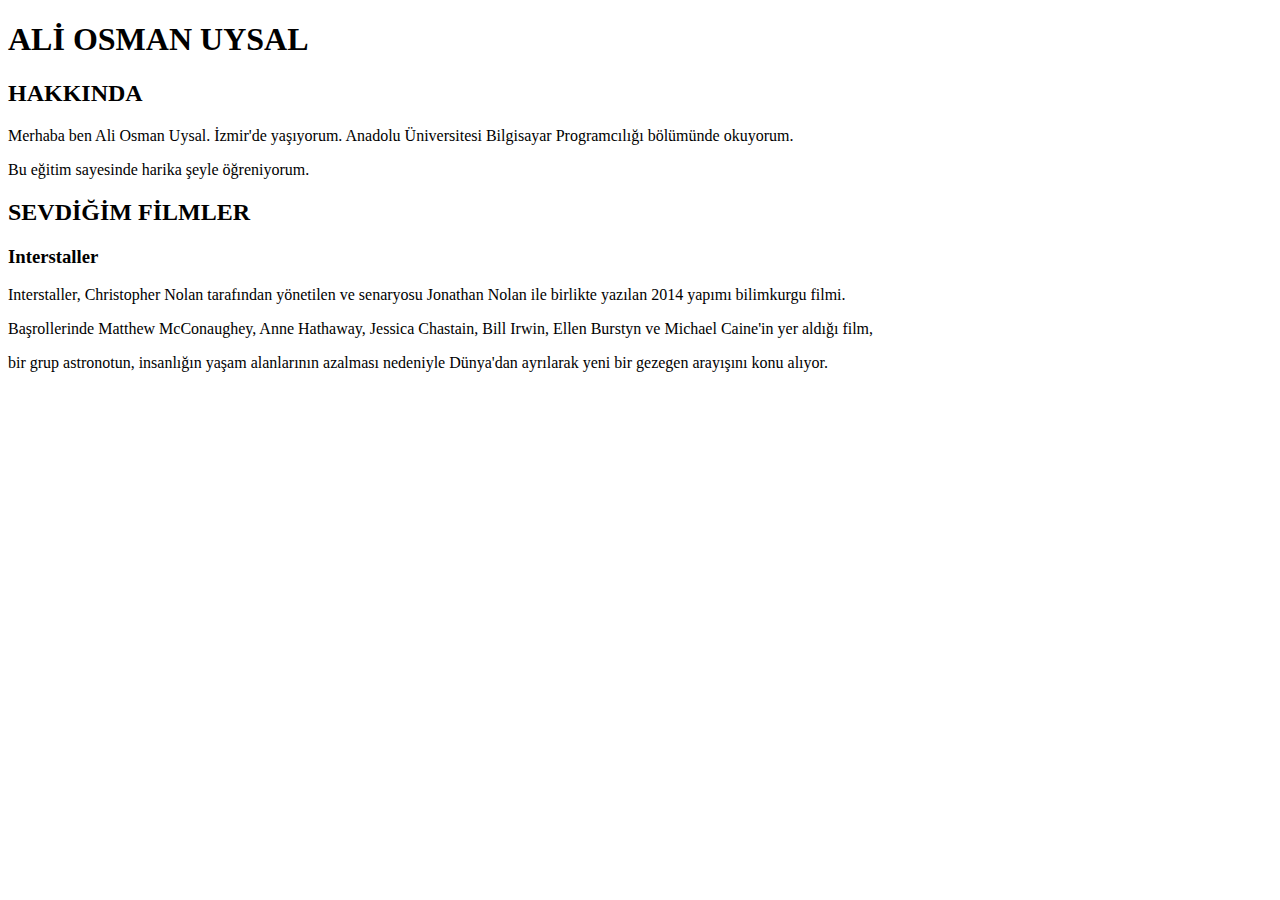
==== index.html @ c4bd83db "eklemeler yapıldı" ====
<!DOCTYPE html>
<html lang="tr">
<head>
    <meta charset="UTF-8">
    <meta name="viewport" content="width=device-width, initial-scale=1.0">
    <title>ALİ OSMAN UYSAL</title>
</head>
<body>
    <!-- Buraya Baslık Gir -->
    <h1>ALİ OSMAN UYSAL</h1>
    <h2>HAKKINDA</h2>
    <!-- Buraya Pagraf Gir -->
    <p>Merhaba ben Ali Osman Uysal. İzmir'de yaşıyorum. Anadolu Üniversitesi Bilgisayar Programcılığı bölümünde okuyorum.</p>
    <p>Bu eğitim sayesinde harika şeyle öğreniyorum. </p>
    <h2>SEVDİĞİM FİLMLER</h2>
    <h3>Interstaller</h3>
    <p>Interstaller, Christopher Nolan tarafından yönetilen ve senaryosu Jonathan Nolan ile birlikte yazılan 2014 yapımı bilimkurgu filmi.</p>
    <p> Başrollerinde Matthew McConaughey, Anne Hathaway, Jessica Chastain, Bill Irwin, Ellen Burstyn ve Michael Caine'in yer aldığı film,</p>
    <p>bir grup astronotun, insanlığın yaşam alanlarının azalması nedeniyle Dünya'dan ayrılarak yeni bir gezegen arayışını konu alıyor.</p>
</body>
</html>
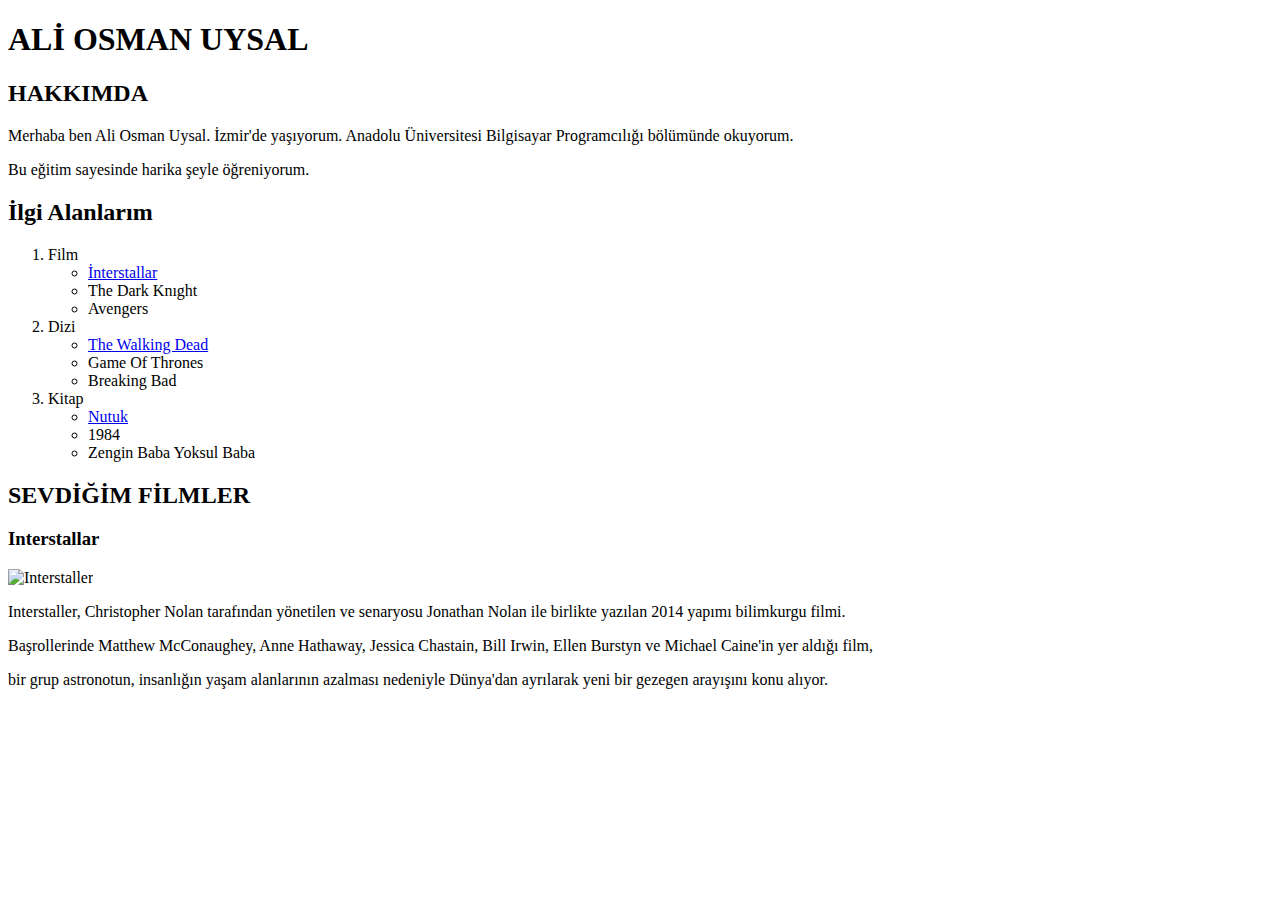
==== commit 29f4de81: "degisiklik yapildi" ====
--- a/index.html
+++ b/index.html
@@ -1,5 +1,5 @@
 <!DOCTYPE html>
-<html lang="tr">
+<html lang="en">
 <head>
     <meta charset="UTF-8">
     <meta name="viewport" content="width=device-width, initial-scale=1.0">
@@ -7,15 +7,52 @@
 </head>
 <body>
     <!-- Buraya Baslık Gir -->
+
     <h1>ALİ OSMAN UYSAL</h1>
-    <h2>HAKKINDA</h2>
+    <h2>HAKKIMDA</h2>
+
     <!-- Buraya Pagraf Gir -->
+
     <p>Merhaba ben Ali Osman Uysal. İzmir'de yaşıyorum. Anadolu Üniversitesi Bilgisayar Programcılığı bölümünde okuyorum.</p>
     <p>Bu eğitim sayesinde harika şeyle öğreniyorum. </p>
+
+    <!-- Buraya Liste Gir -->
+    <h2>İlgi Alanlarım</h2>
+    <ol>
+        <li>Film
+            <ul>
+                <li> <a href="https://www.imdb.com/title/tt0816692/?ref_=nv_sr_srsg_1_tt_6_nm_1_q_inter"> İnterstallar </a></li>
+                <li>The Dark Knıght</li>
+                <li>Avengers</li>
+            </ul>
+        </li>
+    <li>Dizi
+            <ul>
+                <li><a href="https://www.imdb.com/title/tt1520211/?ref_=nv_sr_srsg_1_tt_7_nm_0_q_walking"> The Walking Dead </a></li>
+                <li>Game Of Thrones</li>
+                <li>Breaking Bad</li>
+            </ul>
+        </li>
+
+    <li>Kitap
+            <ul>
+                <li><a href="https://www.goodreads.com/search?utf8=%E2%9C%93&query=nutuk"> Nutuk </a></li>
+                <li>1984</li>
+                <li>Zengin Baba Yoksul Baba</li>
+            </ul>
+        </li>
+    </ol>
     <h2>SEVDİĞİM FİLMLER</h2>
-    <h3>Interstaller</h3>
+
+     <h3>Interstallar</h3>
+
+    <!-- Buaraya İmage Ekle -->
+    <img src="image/interstaller.jpeg" alt="Interstaller" width="300" height="200">
+
+   <!-- Buraya Açıklama Gir -->
     <p>Interstaller, Christopher Nolan tarafından yönetilen ve senaryosu Jonathan Nolan ile birlikte yazılan 2014 yapımı bilimkurgu filmi.</p>
     <p> Başrollerinde Matthew McConaughey, Anne Hathaway, Jessica Chastain, Bill Irwin, Ellen Burstyn ve Michael Caine'in yer aldığı film,</p>
     <p>bir grup astronotun, insanlığın yaşam alanlarının azalması nedeniyle Dünya'dan ayrılarak yeni bir gezegen arayışını konu alıyor.</p>
+
 </body>
 </html>